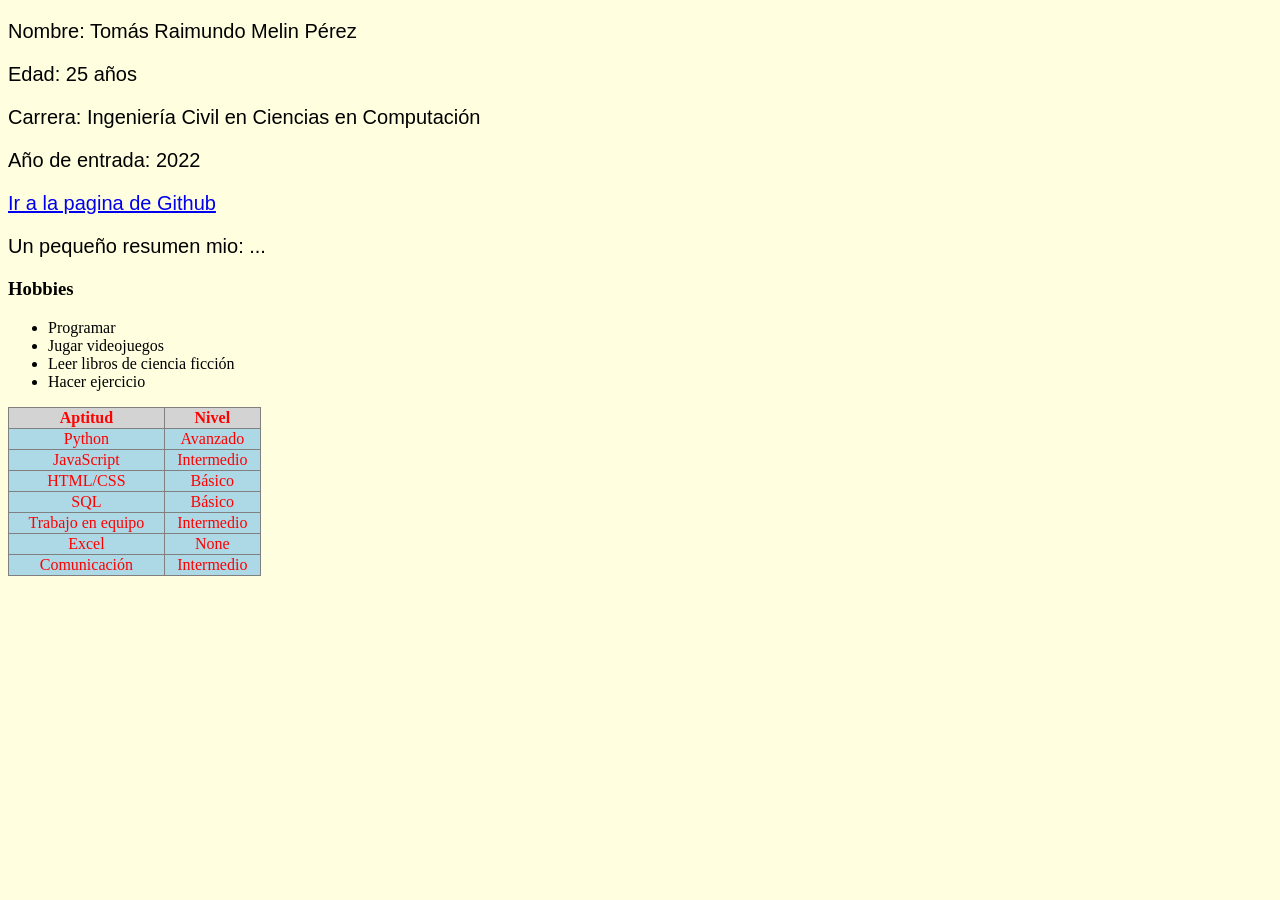
==== index.html @ 47e5ea02 "Avance y cambio de nombre para que funcione el link" ====
<!DOCTYPE html>
<html lang="es">
<head>
    <meta charset="UTF-8">
    <meta name="viewport" content="width=device-width, initial-scale=1.0">
    <title>Mi Página Personal</title>
    <link rel="stylesheet" href="Lab_1.css">
</head>
<body>
   <div>
      <p>Nombre: Tomás Raimundo Melin Pérez</p>
      <p>Edad: 25 años</p>
      <p>Carrera: Ingeniería Civil en Ciencias en Computación</p>
      <p>Año de entrada: 2022</p>
      <p><a href="https://github.com/Melaooo/Melaooo.github.io" target="_blank">Ir a la pagina de Github</a></p>
      <p>Un pequeño resumen mio: ...</p>
   </div>

   <div class = "hobbies">
        <h3>Hobbies</h3>
        <ul>
            <li>Programar</li>
            <li>Jugar videojuegos</li>
            <li>Leer libros de ciencia ficción</li>
            <li>Hacer ejercicio</li>
        </ul>
   </div>

   <div>
        <table border="1" class= "tabla">
            <tr>
                <th>Aptitud</th>
                <th>Nivel</th>
            </tr>
            <tr>
                <td>Python</td>
                <td>Avanzado</td>
            </tr>
            <tr>
                <td>JavaScript</td>
                <td>Intermedio</td>
            </tr>
            <tr>
                <td>HTML/CSS</td>
                <td>Básico</td>
            </tr>
            <tr>
                <td>SQL</td>
                <td>Básico</td>
            </tr>
            <tr>
                <td>Trabajo en equipo</td>
                <td>Intermedio</td>
            </tr>
            <tr>
                <td>Excel</td>
                <td>None</td>
            </tr>
            <tr>
                <td>Comunicación</td>
                <td>Intermedio</td>
            </tr>
        </table>
   </div>
</body>
</html>
---- Lab_1.css ----
table {
    color: red;
    border-collapse: collapse;
    width: 20%;
    text-align: center;
    background-color: lightblue;
}
th{
    font-family: 'papyrus';
    background-color: lightgray;
}

p{
    font: 20px Arial;
}

hobbies{
    font: 20px Arial;
    text-align: right;
}

body{
    background-color: lightyellow;
}
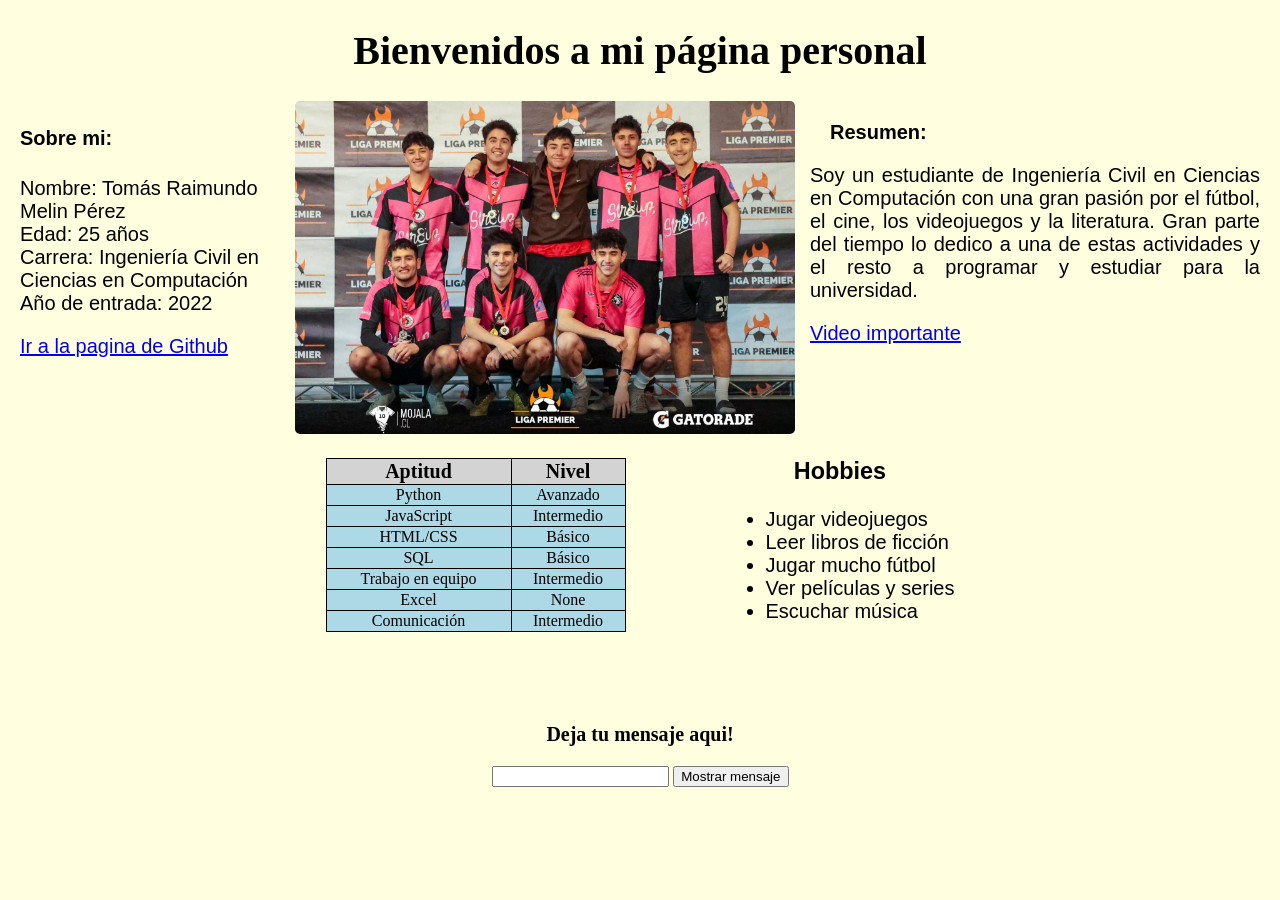
==== commit 7b897cee: "Trabajo terminado" ====
--- a/index.html
+++ b/index.html
@@ -1,66 +1,105 @@
 <!DOCTYPE html>
 <html lang="es">
+
 <head>
     <meta charset="UTF-8">
     <meta name="viewport" content="width=device-width, initial-scale=1.0">
     <title>Mi Página Personal</title>
     <link rel="stylesheet" href="Lab_1.css">
 </head>
+
 <body>
-   <div>
-      <p>Nombre: Tomás Raimundo Melin Pérez</p>
-      <p>Edad: 25 años</p>
-      <p>Carrera: Ingeniería Civil en Ciencias en Computación</p>
-      <p>Año de entrada: 2022</p>
-      <p><a href="https://github.com/Melaooo/Melaooo.github.io" target="_blank">Ir a la pagina de Github</a></p>
-      <p>Un pequeño resumen mio: ...</p>
-   </div>
+    <h1 class="titulo">Bienvenidos a mi página personal</h1>
+    <div class="perfil">
+        <div class="info">
+            <h4>Sobre mi:</h4>
+            <p>Nombre: Tomás Raimundo Melin Pérez<br>
+            Edad: 25 años<br>
+            Carrera: Ingeniería Civil en Ciencias en Computación<br>
+            Año de entrada: 2022<br></p>
+            <a href="https://github.com/Melaooo/Melaooo.github.io" target="_blank">Ir a la pagina de Github</a>
+        </div>
 
-   <div class = "hobbies">
-        <h3>Hobbies</h3>
-        <ul>
-            <li>Programar</li>
-            <li>Jugar videojuegos</li>
-            <li>Leer libros de ciencia ficción</li>
-            <li>Hacer ejercicio</li>
-        </ul>
-   </div>
+        <div class="foto">
+            <img src="foto.jpg">
+        </div>
 
-   <div>
-        <table border="1" class= "tabla">
-            <tr>
-                <th>Aptitud</th>
-                <th>Nivel</th>
-            </tr>
-            <tr>
-                <td>Python</td>
-                <td>Avanzado</td>
-            </tr>
-            <tr>
-                <td>JavaScript</td>
-                <td>Intermedio</td>
-            </tr>
-            <tr>
-                <td>HTML/CSS</td>
-                <td>Básico</td>
-            </tr>
-            <tr>
-                <td>SQL</td>
-                <td>Básico</td>
-            </tr>
-            <tr>
-                <td>Trabajo en equipo</td>
-                <td>Intermedio</td>
-            </tr>
-            <tr>
-                <td>Excel</td>
-                <td>None</td>
-            </tr>
-            <tr>
-                <td>Comunicación</td>
-                <td>Intermedio</td>
-            </tr>
-        </table>
-   </div>
+        <div class="summary">
+            <h4>Resumen:</h4>
+            <p>Soy un estudiante de Ingeniería Civil en Ciencias en Computación con una gran pasión por el fútbol, el cine, los videojuegos y la literatura. Gran parte del tiempo lo dedico a una de estas actividades y el resto a programar y estudiar para la universidad.</p>
+            <a href="https://www.youtube.com/watch?v=iik25wqIuFo" target="_blank">Video importante</a>
+        </div>
+    </div>
+
+
+    <div class="datos">
+
+        
+        <div>
+            <table>
+                <tr>
+                    <th>Aptitud</th>
+                    <th>Nivel</th>
+                </tr>
+                <tr>
+                    <td>Python</td>
+                    <td>Avanzado</td>
+                </tr>
+                <tr>
+                    <td>JavaScript</td>
+                    <td>Intermedio</td>
+                </tr>
+                <tr>
+                    <td>HTML/CSS</td>
+                    <td>Básico</td>
+                </tr>
+                <tr>
+                    <td>SQL</td>
+                    <td>Básico</td>
+                </tr>
+                <tr>
+                    <td>Trabajo en equipo</td>
+                    <td>Intermedio</td>
+                </tr>
+                <tr>
+                    <td>Excel</td>
+                    <td>None</td>
+                </tr>
+                <tr>
+                    <td>Comunicación</td>
+                    <td>Intermedio</td>
+                </tr>
+            </table>
+        </div>
+
+        <div class = "hobbies">
+            <h3>Hobbies</h3>
+            <ul>
+                <li>Jugar videojuegos</li>
+                <li>Leer libros de ficción</li>
+                <li>Jugar mucho fútbol</li>
+                <li>Ver películas y series</li>
+                <li>Escuchar música</li>
+            </ul>
+        </div>
+
+    </div>
+    <div class="mensaje">
+        <p id="msj">Deja tu mensaje aqui!</p>
+        <p id="demo"></p>
+        <p class="mensaje"></p>
+
+        <input type="text" id="texto">
+        <button onclick="cambiar()">Mostrar mensaje</button>
+
+    </div>
+
+    <script>
+    function cambiar() {
+    document.getElementById("demo").innerText =
+        document.getElementById("texto").value;
+    }
+    </script>
+    
 </body>
 </html>
--- a/Lab_1.css
+++ b/Lab_1.css
@@ -1,24 +1,97 @@
-table {
-    color: red;
-    border-collapse: collapse;
-    width: 20%;
-    text-align: center;
-    background-color: lightblue;
-}
-th{
-    font-family: 'papyrus';
-    background-color: lightgray;
+body {
+  background-color: lightyellow;
+  margin: 20px;
 }
 
-p{
+.titulo {
+    font: 40px "papyrus";
+    text-align: center;
+    font-weight: bold;
+}
+
+.perfil {
+    display: flex;
+    align-items: flex-start;
+    gap: 15px;
+}
+
+.info {
     font: 20px Arial;
 }
 
-hobbies{
-    font: 20px Arial;
-    text-align: right;
+.foto img {
+    width: 500px;
+    border-radius: 5px;
 }
 
-body{
-    background-color: lightyellow;
+.summary p {
+    font: 20px Arial;
+    width: 450px;
+    text-align: justify;
+}
+
+.summary h4 {
+    align-self: flex-start;
+    margin: 20px;
+    margin-bottom: 0px;
+}
+
+.summary {
+    display: flex;
+    align-items: flex-start;
+    flex-direction: column;
+    font: 20px Arial;
+}
+
+.datos{
+    display: flex;
+    gap: 100px;
+    align-items: flex-start;
+    justify-content: center;
+    margin: 20px;
+}
+
+table {
+border: 1px solid black;
+  border-collapse: collapse;
+  width: 300px;
+  text-align: center;
+  background-color: lightblue;
+}
+
+
+th {
+  border: 1px solid black;
+  font-family: "papyrus";
+  background-color: lightgray;
+  font-size: 20px;
+}
+td {
+    border: 1px solid black;
+}
+
+.hobbies {
+  font: 20px Arial;
+  text-align: center;
+}
+
+.hobbies ul {
+    text-align: left;
+}
+
+.hobbies h3{
+    margin-top: 0px;
+}
+
+.mensaje {
+    text-align: center;
+    font-size: 17px;
+    font-family: Arial, Helvetica, sans-serif;
+}
+
+#msj {
+    margin-top: 80px;
+    font-family: "papyrus"; 
+        font-size: 20px;
+        font-weight: bolder;
 }
